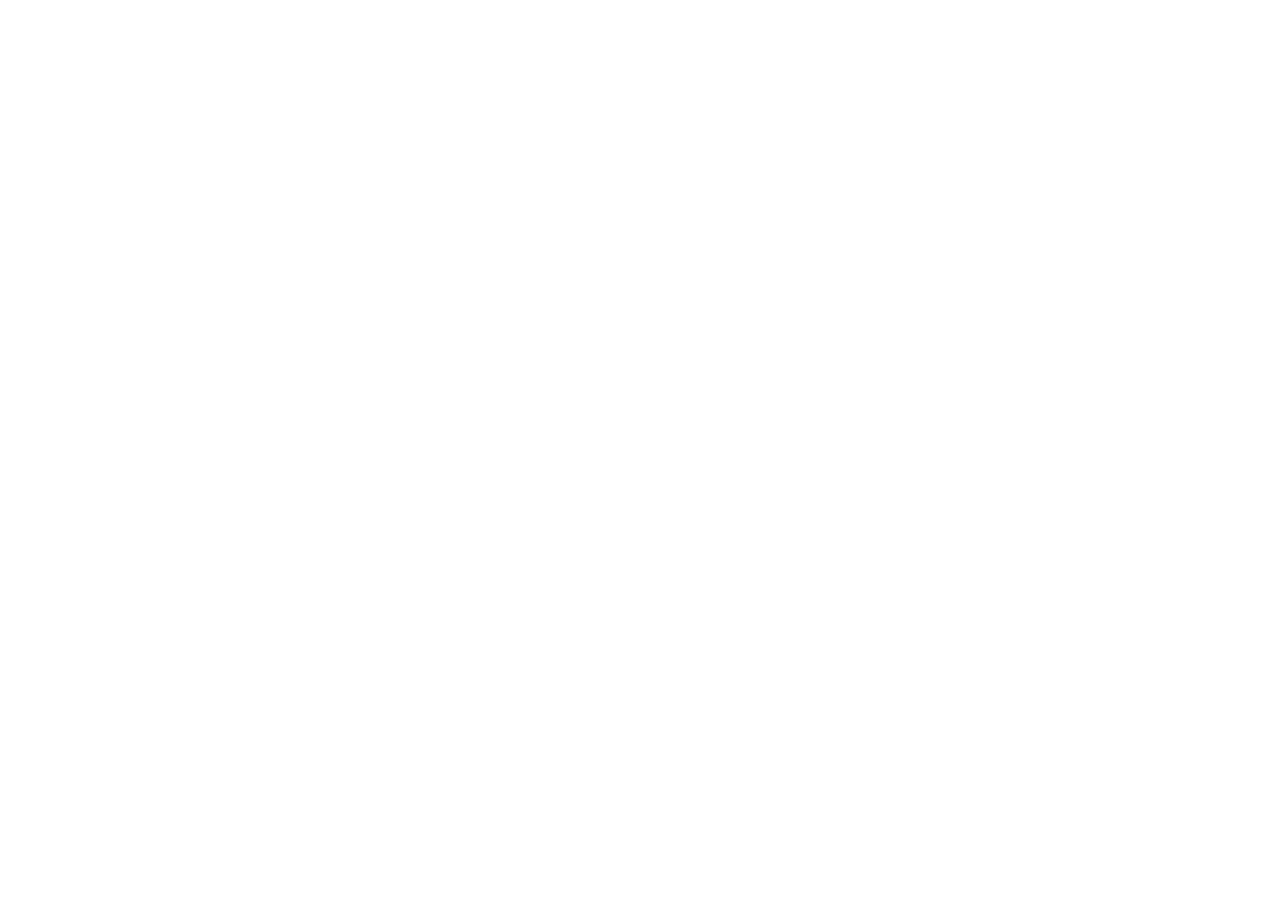
==== web-analytics-demo/index.html @ 26057e06 "webbanalyticsdemo" ====
<!DOCTYPE html>
<html lang="en">
<head>
    <meta charset="UTF-8">
    <meta name="viewport" content="width=device-width, initial-scale=1.0">
    <title>Document</title>
</head>
<body>
    
</body>
</html>
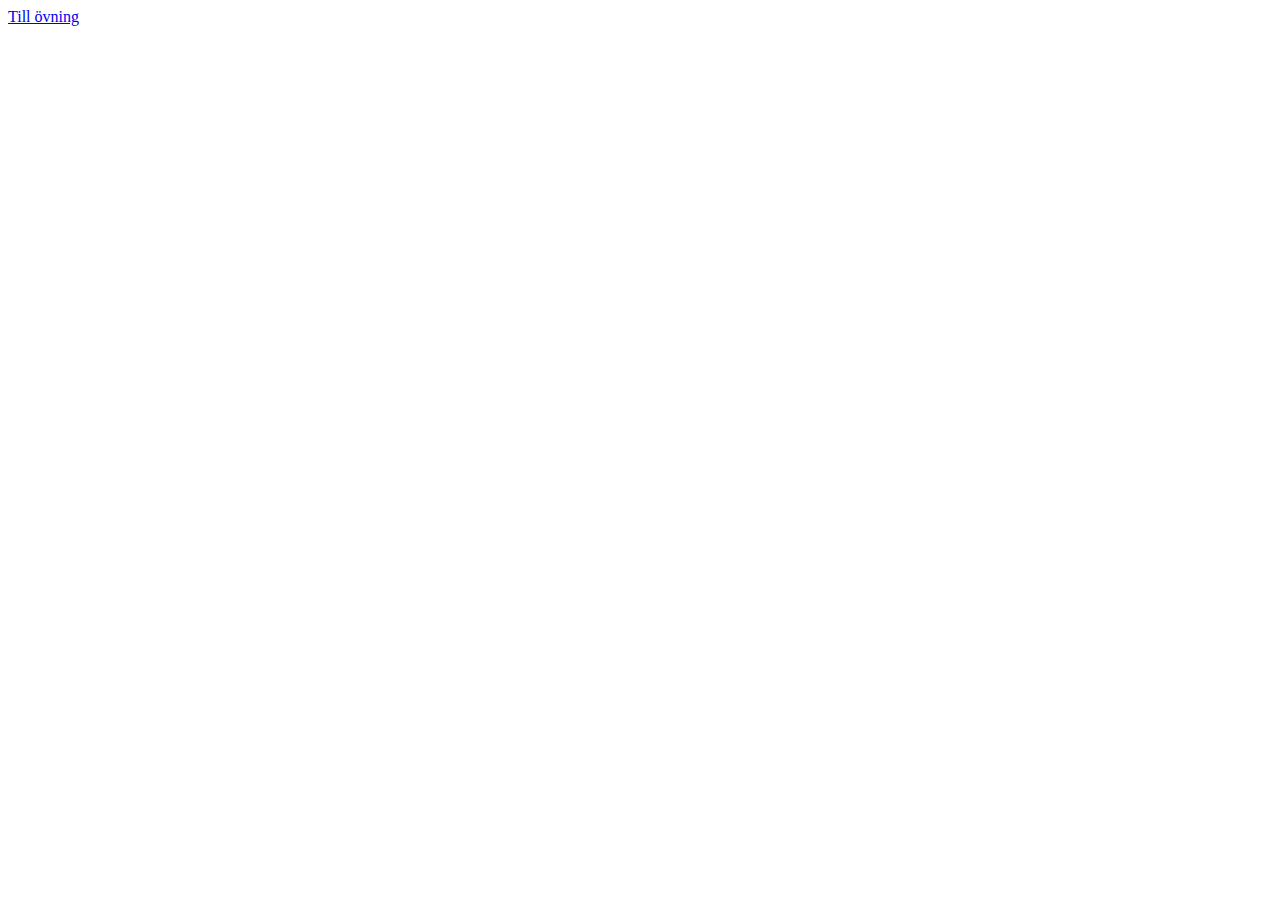
==== commit 8be14407: "test Jesper" ====
--- a/web-analytics-demo/index.html
+++ b/web-analytics-demo/index.html
@@ -6,6 +6,6 @@
     <title>Document</title>
 </head>
 <body>
-    
+    <a href=“https://jespereriksson.github.io/web-analytics-demo/second-session/” target=“_parent”>Till övning</a>
 </body>
 </html>